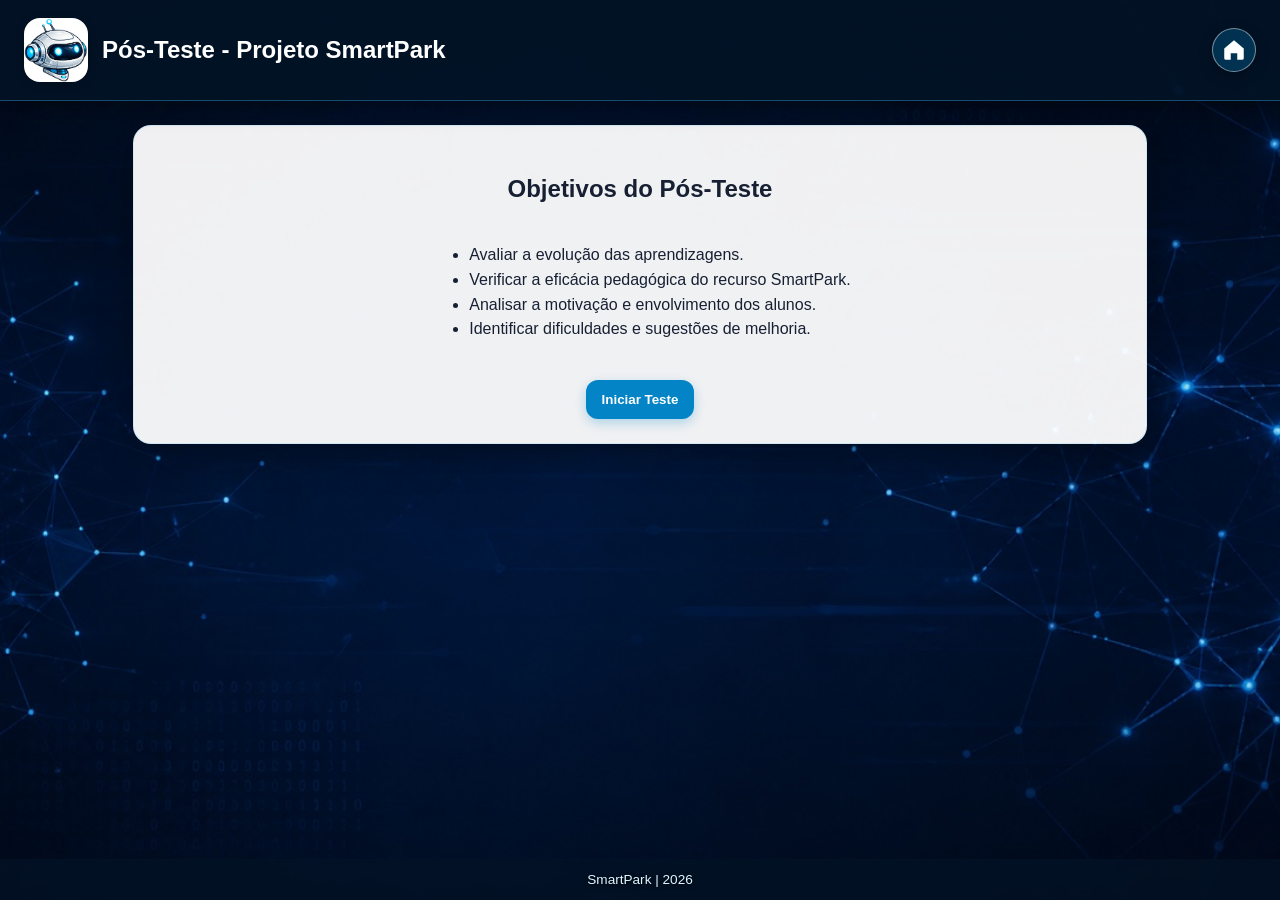
==== pos_teste.html @ d2150ddf "Add files via upload" ====
<!doctype html>
<html lang="pt-PT">
<head>
  <meta charset="utf-8">
  <meta name="viewport" content="width=device-width,initial-scale=1">
  <title>Pós-Teste - Projeto SmartPark</title>
  <link rel="stylesheet" href="style.css">
</head>
<body>
<header class="topbar"><img class="site-logo" src="assets/logo_robot.png" alt="Logótipo SmartPark"><h1>Pós-Teste - Projeto SmartPark</h1><a class="home-icon" href="index.html" aria-label="Início" title="Início"><svg viewBox="0 0 24 24" aria-hidden="true"><path d="M3 10.5 12 3l9 7.5v9a1.5 1.5 0 0 1-1.5 1.5H15v-6H9v6H4.5A1.5 1.5 0 0 1 3 19.5v-9z" fill="currentColor"/></svg></a></header>
<main class="wrap">
<section class="card start-box" id="intro-pos">
  <h2>Objetivos do Pós-Teste</h2>
  <ul class="objectives">
    <li>Avaliar a evolução das aprendizagens.</li>
    <li>Verificar a eficácia pedagógica do recurso SmartPark.</li>
    <li>Analisar a motivação e envolvimento dos alunos.</li>
    <li>Identificar dificuldades e sugestões de melhoria.</li>
  </ul>  <div class="start-actions"><button type="button" onclick="iniciarTeste()">Iniciar Teste</button></div>
</section>
<section id="teste-completo" class="test-container" hidden>
<section class="card start-box">
  <div class="student-id">
    <h3>Identificação do aluno</h3>
    <div class="student-grid">
      <label>Nome<input type="text" id="aluno_nome" name="aluno_nome" autocomplete="name"></label>
      <label>Idade<input type="number" id="aluno_idade" name="aluno_idade" min="10" max="18" inputmode="numeric"></label>
      <label>Ano
        <select id="aluno_ano" name="aluno_ano">
          <option value="">Seleciona</option>
          <option value="7.º ano">7.º ano</option>
          <option value="8.º ano">8.º ano</option>
          <option value="9.º ano">9.º ano</option>
        </select>
      </label>
      <label>Turma<input type="text" id="aluno_turma" name="aluno_turma"></label>
    </div>
  </div>
</section>
<section class="card textblock exercise-section"><h2>Exercício 1</h2><h3>Descargas no Porto</h3><p>Um porto de mercadorias tem vários barcos alinhados num canal de circulação, cada um transportando uma caixa numerada. Um único guindaste portuário é utilizado para descarregar as caixas.</p><p>O guindaste está instalado numa posição fixa junto ao cais. Para descarregar uma caixa, o barco que a transporta tem de ficar parado diretamente em frente ao guindaste.</p><p>As caixas têm de ser descarregadas por ordem crescente, a partir da caixa 1.</p><p>Os barcos só podem avançar num único sentido ao longo do canal. Como o canal forma um circuito fechado, os barcos podem dar a volta ao porto e regressar novamente ao cais, para que outras caixas possam ser descarregadas pelo guindaste.</p><h3>Exemplo: descargas no porto</h3><p>Sequência dos barcos: 4 - 1 - 3 - 2</p><img class="docimg ill" src="assets/exercicio_1_exemplo.png" alt="Imagem do exemplo do exercício 1"><p>No exemplo acima, as caixas têm de ser descarregadas na sequência 1, 2, 3, 4.</p><p>Na primeira volta de descarga, o guindaste ignora o barco com a caixa 4, descarrega a caixa 1, ignora o barco com a caixa 3 e descarrega a caixa 2.</p><p>Na segunda volta, ignora novamente o barco com a caixa 4 e descarrega a caixa 3.</p><p>Os barcos têm de dar ainda uma terceira volta para que o guindaste possa descarregar a última caixa, a caixa 4.</p><img class="docimg ill" src="assets/exercicio_1.png" alt="Imagem ilustrativa do teste 1"><div class="question" data-q="t1_q1"><h3>Pergunta</h3><p>Quantas voltas serão necessárias para descarregar todas as caixas dos barcos seguintes?</p><p><strong>Sequência:</strong> 10 - 3 - 9 - 7 - 1 - 6 - 2 - 8 - 5 - 4</p><div class="options"><label class="option"><input type="radio" name="t1_q1" value="A"> (A) 4</label><label class="option"><input type="radio" name="t1_q1" value="B"> (B) 5</label><label class="option"><input type="radio" name="t1_q1" value="C"> (C) 6</label><label class="option"><input type="radio" name="t1_q1" value="D"> (D) 5</label><label class="option"><input type="radio" name="t1_q1" value="E"> (E) 8</label><label class="option"><input type="radio" name="t1_q1" value="F"> (F) 7</label><label class="option"><input type="radio" name="t1_q1" value="G"> (G) 10</label></div></div></section>
<section class="card textblock exercise-section"><h2>Exercício 2</h2><h3>Os Gabinetes do Clube de Robótica</h3><p>Na escola existe um Clube de Robótica com vários gabinetes numerados. Alguns gabinetes estão ligados por corredores.</p><p>Dizemos que duas pessoas são vizinhas de gabinete quando existe um corredor direto entre os gabinetes onde trabalham.</p><h3>Informação disponível</h3><ul><li>A Ana tem exatamente 1 vizinho de gabinete.</li><li>A Ana é vizinha do Bruno.</li><li>O Bruno trabalha num gabinete com 3 vizinhos.</li><li>A Carla trabalha num gabinete com 1 vizinho.</li><li>O Diogo trabalha num gabinete que não está ligado ao gabinete da Ana.</li></ul><p><strong>Observa o mapa dos gabinetes:</strong></p><img class="docimg ill" src="assets/exercicio_2.png" alt="Imagem ilustrativa do teste 2"><p class="small">Um corredor direto = um vizinho.</p><div class="question" data-q="t2_q1"><h3>1. Quem pode ser vizinho da Ana, sabendo que ela só tem 1 vizinho?</h3><div class="options"><label class="option"><input type="radio" name="t2_q1" value="A"> (A) Carla</label><label class="option"><input type="radio" name="t2_q1" value="B"> (B) Bruno</label><label class="option"><input type="radio" name="t2_q1" value="C"> (C) Carla e Bruno</label><label class="option"><input type="radio" name="t2_q1" value="D"> (D) Diogo</label></div></div><div class="question" data-q="t2_q2"><h3>2. Se uma pessoa trabalha num gabinete com 3 corredores ligados, quantos vizinhos de gabinete tem essa pessoa?</h3><div class="options"><label class="option"><input type="radio" name="t2_q2" value="A"> (A) 1</label><label class="option"><input type="radio" name="t2_q2" value="B"> (B) 2</label><label class="option"><input type="radio" name="t2_q2" value="C"> (C) 3</label><label class="option"><input type="radio" name="t2_q2" value="D"> (D) 4</label></div></div><div class="question" data-q="t2_q3"><h3>3. Qual é o gabinete onde pode trabalhar o Bruno?</h3><div class="options"><label class="option"><input type="radio" name="t2_q3" value="A"> (A) Gabinete 3</label><label class="option"><input type="radio" name="t2_q3" value="B"> (B) Gabinete 2</label><label class="option"><input type="radio" name="t2_q3" value="C"> (C) Gabinete 1</label><label class="option"><input type="radio" name="t2_q3" value="D"> (D) Gabinete 6</label></div></div><div class="question" data-q="t2_q4"><h3>4. Que gabinetes têm exatamente 1 vizinho?</h3><div class="options"><label class="option"><input type="radio" name="t2_q4" value="A"> (A) Apenas o gabinete 3</label><label class="option"><input type="radio" name="t2_q4" value="B"> (B) Gabinetes 1, 2, 4, 5 e 6</label><label class="option"><input type="radio" name="t2_q4" value="C"> (C) Gabinetes 1 e 3</label><label class="option"><input type="radio" name="t2_q4" value="D"> (D) Gabinetes 2, 3 e 4</label></div></div></section>
<section class="card textblock exercise-section"><h2>Exercício 3</h2><h3>A Mensagem do Arquivo Digital</h3><p>Durante a preparação de uma exposição sobre a história da informática, uma turma encontrou uma pasta antiga guardada no servidor da escola. Dentro dessa pasta havia uma tabela de códigos usada para esconder pequenas mensagens.</p><p>Depois de observar a tabela, os alunos perceberam que cada letra é obtida combinando dois elementos: o símbolo da linha e o símbolo da coluna correspondente.</p><p>Por exemplo, se uma letra estiver na linha verde e na coluna III, o símbolo codificado junta esses dois sinais.</p><h3>Código de arquivo digital</h3><img class="docimg ill" src="assets/exercicio_3.png" alt="Imagem ilustrativa do teste 3"><h3>Como funciona?</h3><p>Cada símbolo codificado junta uma forma da linha com um sinal da coluna correspondente.</p><img class="docimg ill small-ill" src="assets/exercicio_3_como_funciona.png" alt="Imagem explicativa do funcionamento do código"><h3>Mensagem encontrada no arquivo</h3><img class="docimg ill" src="assets/exercicio_3_mensagem.png" alt="Mensagem codificada encontrada no arquivo"><div class="question" data-q="t3_q1"><h3>Pergunta</h3><p>Qual é a mensagem que está escondida no arquivo digital?</p><div class="options"><label class="option"><input type="radio" name="t3_q1" value="A"> (A) ALGORITMO</label><label class="option"><input type="radio" name="t3_q1" value="B"> (B) CODIFICAR</label><label class="option"><input type="radio" name="t3_q1" value="C"> (C) PROGRAMAS</label><label class="option"><input type="radio" name="t3_q1" value="D"> (D) SEGURANCA</label></div></div></section>
<section class="card textblock exercise-section"><h2>Exercício 4</h2><h3>Cartões e Envelopes</h3><p>A Inês trabalha na secretaria de uma escola, onde prepara cartas para enviar aos encarregados de educação. À sua frente passa um tapete rolante com cartões de identificação e envelopes vazios.</p><p>A descrição do trabalho da Inês é a seguinte:</p><ul><li>Retira cada objeto do tapete, um de cada vez, da esquerda para a direita.</li><li>Quando retira um cartão, coloca-o numa caixa ao seu lado.</li><li>Quando retira um envelope, pega num cartão da caixa, coloca-o dentro do envelope e põe a carta pronta numa bandeja.</li></ul><p><strong>Processar da esquerda para a direita.</strong></p><img class="docimg ill" src="assets/exercicio_4.png" alt="Imagem ilustrativa do teste 4"><h3>Podem acontecer dois problemas:</h3><ol><li>Se aparecer um envelope e não houver nenhum cartão disponível na caixa, a carta não pode ser preparada.</li><li>Se o tapete acabar e ainda sobrarem cartões na caixa, ficaram cartões sem envelope.</li></ol><div class="question" data-q="t4_q1"><h3>Pergunta</h3><p>Qual das seguintes sequências de cartões e envelopes, quando processada da esquerda para a direita, não causa problemas à Inês?</p><div class="options image-options ex4-options"><label class="option"><input type="radio" name="t4_q1" value="A"> <span>(A)</span><img src="assets/exercicio_4_A.png" alt="Opção A"></label><label class="option"><input type="radio" name="t4_q1" value="B"> <span>(B)</span><img src="assets/exercicio_4_B.png" alt="Opção B"></label><label class="option"><input type="radio" name="t4_q1" value="C"> <span>(C)</span><img src="assets/exercicio_4_C.png" alt="Opção C"></label><label class="option"><input type="radio" name="t4_q1" value="D"> <span>(D)</span><img src="assets/exercicio_4_D.png" alt="Opção D"></label></div></div></section>
<section class="card textblock exercise-section"><h2>Exercício 5</h2><h3>O Percurso do Robô</h3><p>O Luís está a testar um pequeno robô num laboratório de programação. O robô começa na primeira casa, assinalada a verde. Em cada casa, o robô segue sempre a mesma regra:</p><ul><li>conta o número de setas desenhadas nessa casa.</li><li>avança esse número de casas na direção indicada pelas setas.</li><li>repete o processo a partir da nova casa onde parar.</li></ul><p>Uma das casas do percurso está vazia. O Luís precisa de escolher que setas deve desenhar nessa casa para que o robô consiga chegar à casa final.</p><img class="docimg ill" src="assets/exercicio_5.png" alt="Imagem ilustrativa do teste 5"><div class="question" data-q="t5_q1"><h3>Pergunta</h3><p>O que é que a Inês precisa de desenhar na casa vazia para o robô conseguir chegar ao fim?</p><div class="options image-options small-choice"><label class="option"><input type="radio" name="t5_q1" value="A"> (A)<img src="assets/exercicio_5_A.png" alt="Opção A do exercício 5"></label><label class="option"><input type="radio" name="t5_q1" value="B"> (B)<img src="assets/exercicio_5_B.png" alt="Opção B do exercício 5"></label><label class="option"><input type="radio" name="t5_q1" value="C"> (C)<img src="assets/exercicio_5_C.png" alt="Opção C do exercício 5"></label><label class="option"><input type="radio" name="t5_q1" value="D"> (D)<img src="assets/exercicio_5_D.png" alt="Opção D do exercício 5"></label></div></div></section>
<section class="card textblock exercise-section"><h2>Exercício 6</h2><h3>Entregas no Festival</h3><p>Num festival de tecnologia, há 10 pequenos robôs de entrega na estação A.</p><p>Todos precisam de levar encomendas até à estação F, onde fica o ponto de recolha.</p><p>As estações estão ligadas por corredores estreitos. Em cada corredor só pode passar um robô de cada vez.</p><p>Cada robô demora 1 minuto a deslocar-se de uma estação para outra.</p><p><strong>Observa o mapa:</strong></p><img class="docimg ill" src="assets/exercicio_6.png" alt="Imagem ilustrativa do teste 6"><h3>Informação do mapa:</h3><table><tr><td>A está ligada a B por 3 corredores.</td><td>B está ligada a C por 1 corredor.</td></tr><tr><td>A está ligada a C por 3 corredores.</td><td>C está ligada a F por 2 corredores.</td></tr><tr><td>A está ligada a D por 2 corredores.</td><td>D está ligada a E por 1 corredor.</td></tr><tr><td>B está ligada a F por 1 corredor.</td><td>E está ligada a F por 1 corredor.</td></tr></table><div class="question" data-q="t6_q1"><h3>Pergunta</h3><p>Qual é o número máximo de robôs que consegue chegar à estação F ao fim de 3 minutos?</p><p><input class="inputline" type="number" name="t6_q1" min="0" max="10"> robôs</p></div></section>
<section class="card textblock exercise-section"><h2>Exercício 7</h2><h3>RoboLiga</h3><p>Hoje é o torneio anual de RoboLiga. Dezasseis mini-robôs chegaram para competir em quatro rondas, com o objetivo de determinar a classificação geral do 1.º ao 16.º lugar.</p><p>Todos os mini-robôs competem juntos na ronda 1. Depois de cada ronda, os concorrentes separam-se: os que vencem seguem a seta da esquerda para a ronda seguinte da competição, enquanto os que perdem seguem a seta da direita para a ronda seguinte ou para a classificação final.</p><p>Por exemplo, um mini-robô que vença nas rondas 1 e 2, mas perca nas rondas 3 e 4, fica classificado em 4.º lugar.</p><img class="docimg ill" src="assets/exercicio_7.png" alt="Imagem ilustrativa do teste 7"><div class="question" data-q="t7_q1"><h3>Pergunta</h3><p>O Tomás programou um dos mini-robôs da RoboLiga. Esse robô perdeu exatamente uma única ronda e venceu as outras três. Em qual dos seguintes lugares ele não pode ter ficado?</p><div class="options"><label class="option"><input type="radio" name="t7_q1" value="A"> (A) 2.º</label><label class="option"><input type="radio" name="t7_q1" value="B"> (B) 3.º</label><label class="option"><input type="radio" name="t7_q1" value="C"> (C) 5.º</label><label class="option"><input type="radio" name="t7_q1" value="D"> (D) 7.º</label><label class="option"><input type="radio" name="t7_q1" value="E"> (E) 9.º</label></div></div></section>
  <section class="card final-actions">
    <div class="nav">
      <button type="button" onclick="enviarResultados()">Enviar</button>
      <button type="button" class="secondary" onclick="imprimir()">Guardar em PDF</button>
    </div>
    <div id="resultado" class="result"></div>
  </section>
</section>

</main>
<div class="footer">SmartPark | 2026</div>
<script src="script_v36.js?v=36"></script>
</body>
</html>
---- style.css ----
*{box-sizing:border-box}body{margin:0;font-family:Arial,Helvetica,sans-serif;background:#eef5f7;color:#1f2933;line-height:1.55}.topbar{background:#0f766e;color:white;padding:18px 24px;box-shadow:0 2px 8px #0002}.topbar h1{margin:0;font-size:1.5rem}.wrap{max-width:1050px;margin:24px auto;padding:0 18px}.card{background:white;border-radius:18px;padding:24px;margin-bottom:18px;box-shadow:0 8px 24px #0001}.menu{display:grid;grid-template-columns:repeat(auto-fit,minmax(190px,1fr));gap:12px}.btn,a.btn,button{display:inline-block;border:0;border-radius:12px;background:#0f766e;color:white;padding:12px 16px;text-decoration:none;font-weight:700;cursor:pointer}button.secondary,a.secondary{background:#475569}.btn:hover,button:hover{filter:brightness(.95)}.nav{display:flex;gap:10px;flex-wrap:wrap;margin-top:18px}.question{border:1px solid #d8e2e7;border-radius:14px;padding:16px;margin-top:18px}.options{display:grid;gap:10px;margin-top:10px}.option{display:flex;align-items:center;gap:8px;background:#f8fafc;border:1px solid #e2e8f0;border-radius:10px;padding:10px}.option img{max-height:74px;vertical-align:middle}.docimg{width:100%;max-width:760px;display:block;margin:18px auto;border:1px solid #e5e7eb;border-radius:14px;background:#fff}.small{font-size:.92rem;color:#475569}.result{font-size:1.15rem;font-weight:700;margin-top:14px}.ok{color:#15803d}.bad{color:#b91c1c}.missing{outline:3px solid #f59e0b;background:#fff7ed}.footer{font-size:.85rem;text-align:center;color:#64748b;margin:30px}.textblock p{margin:.65rem 0}.textblock ul{margin-top:.4rem}.inputline{padding:10px;border:1px solid #cbd5e1;border-radius:10px;min-width:120px}.badge{display:inline-block;background:#e0f2fe;border:1px solid #bae6fd;border-radius:999px;padding:4px 10px;font-size:.85rem;color:#075985}table{border-collapse:collapse;width:100%;margin:12px 0}td,th{border:1px solid #cbd5e1;padding:8px;text-align:left}.progress{height:12px;background:#e2e8f0;border-radius:999px;overflow:hidden}.bar{height:12px;background:#0f766e;width:0} @media print{.topbar,.nav,button,.footer{display:none}.card{box-shadow:none;border:0}.docimg{max-width:100%}body{background:white}}

.docimg.ill{max-height:430px;object-fit:contain;background:#fff;border:1px solid #dfe6ee;border-radius:16px;padding:10px}.final-actions{margin-top:28px;padding:22px;border:2px solid #2b6cb0;border-radius:18px;background:#eef6ff}.right{border-color:#28a745}.wrong{border-color:#dc3545}@media print{.nav,.topbar,.footer{display:none}.card{box-shadow:none;border:0}.final-actions{border:0}}

.topbar{display:flex;align-items:center;gap:14px}
.site-logo{width:64px;height:64px;object-fit:cover;border-radius:16px;background:#fff;box-shadow:0 2px 10px #0003}
.start-box{text-align:center}
.start-box .btn{min-width:220px;text-align:center;font-size:1.1rem}
.docimg.ill{max-height:none;object-fit:contain;background:#fff;border:1px solid #dfe6ee;border-radius:16px;padding:8px}
.choice-img{max-width:820px}
@media (max-width:640px){.site-logo{width:52px;height:52px}.topbar h1{font-size:1.15rem}}

.image-options{grid-template-columns:repeat(auto-fit,minmax(220px,1fr));align-items:stretch}
.image-options .option{display:flex;align-items:center;gap:10px;justify-content:flex-start}
.image-options .option img{max-width:170px;width:100%;height:auto;display:block}
.small-choice .option img{max-width:90px}
.small-ill{max-width:360px}

.dual-buttons{display:flex;gap:16px;justify-content:center;flex-wrap:wrap;margin-top:24px}.dual-buttons .btn{min-width:180px;text-align:center}.objectives{display:inline-block;text-align:left}.disabled{opacity:.55;pointer-events:none;cursor:not-allowed}


/* Atualização v6 */
body{
  background:#031326 url("assets/background.jpeg") center center / cover fixed no-repeat;
  color:#eaf6ff;
}
.topbar{
  background:rgba(3,19,38,.86);
  border-bottom:1px solid rgba(56,189,248,.35);
  box-shadow:0 4px 22px rgba(0,0,0,.45);
}
.card{
  background:rgba(255,255,255,.94);
  color:#172033;
  box-shadow:0 12px 34px rgba(0,0,0,.35);
  border:1px solid rgba(125,211,252,.28);
}
.btn,a.btn,button{
  background:#0284c7;
  color:#fff;
  text-align:center;
  box-shadow:0 4px 12px rgba(2,132,199,.28);
}
button.secondary,a.secondary{
  background:#0f2f4f;
  border:1px solid rgba(125,211,252,.45);
}
.footer{color:#dff6ff;text-shadow:0 1px 4px rgba(0,0,0,.8)}
.start-actions{margin-top:22px;text-align:center}.start-actions .btn{min-width:220px;text-align:center}
.ex4-options .option{background:#fff}.ex4-options .option img{max-width:220px;width:100%;height:auto;object-fit:contain}
@media print{body{background:white;color:#111}.card{background:white;color:#111}.footer{display:none}}

/* Exercício 4 - respostas em quatro linhas */
.ex4-options{
  grid-template-columns:1fr !important;
}
.ex4-options .option{
  width:100%;
  justify-content:flex-start;
}
.ex4-options .option img{
  max-width:360px;
}


/* Correção visual - escala 0 a 10 */
.correct-answer{
  background:#dcfce7 !important;
  border-color:#16a34a !important;
  color:#14532d !important;
}
.wrong-answer{
  background:#fee2e2 !important;
  border-color:#dc2626 !important;
  color:#7f1d1d !important;
}
.answer-feedback{
  margin-top:12px;
  padding:10px 12px;
  border-radius:10px;
  background:#f8fafc;
  border:1px solid #dbeafe;
}
.answer-feedback.ok{
  background:#dcfce7;
  color:#14532d;
  border-color:#16a34a;
}
.answer-feedback.bad{
  background:#fee2e2;
  color:#7f1d1d;
  border-color:#dc2626;
}
.question.right{
  border-color:#16a34a;
}
.question.wrong{
  border-color:#dc2626;
}


/* Página única v11 */
.test-container[hidden]{display:none}
@media print{
  #teste-completo{display:block !important;}
  .final-actions .nav{display:none !important;}
  .answer-feedback{break-inside:avoid;}
}


/* v13 - ícone Home e identificação do aluno */
.topbar{position:relative;padding-right:86px;}
.home-icon{
  position:absolute;
  right:24px;
  top:50%;
  transform:translateY(-50%);
  width:44px;
  height:44px;
  display:flex;
  align-items:center;
  justify-content:center;
  color:#fff;
  background:rgba(2,132,199,.28);
  border:1px solid rgba(255,255,255,.45);
  border-radius:999px;
  text-decoration:none;
  box-shadow:0 4px 14px rgba(0,0,0,.28);
}
.home-icon svg{width:26px;height:26px;display:block;}
.home-icon:hover{background:rgba(56,189,248,.42);filter:none;}
.student-id{margin:22px auto 4px;max-width:1040px;text-align:left;background:#f8fafc;border:1px solid #dbeafe;border-radius:16px;padding:18px;}
.student-id h3{margin-top:0;text-align:center;color:#0f2f4f;}
.student-grid{display:grid;grid-template-columns:3fr 1.2fr 1.2fr;gap:16px;}
.student-grid label{font-weight:700;color:#172033;display:flex;flex-direction:column;gap:6px;}
.student-grid input,.student-grid select{padding:11px 12px;border:1px solid #cbd5e1;border-radius:10px;font-size:1rem;background:#fff;}
.student-summary{font-weight:700;}
.student-summary p{margin:.25rem 0;}
@media(max-width:700px){.student-grid{grid-template-columns:1fr}.topbar{padding-right:72px}.home-icon{right:16px;width:40px;height:40px}}
@media print{.home-icon{display:none!important}.student-id input,.student-id select{border:0;border-bottom:1px solid #111;border-radius:0}.student-summary{display:block!important}}


/* v19 - sem feedback de correção visível e rodapé fixo */
body{
  min-height:100vh;
  padding-bottom:64px;
}
.footer{
  position:fixed;
  left:0;
  right:0;
  bottom:0;
  z-index:1000;
  margin:0;
  padding:10px 12px;
  background:rgba(3,19,38,.78);
  color:#dff6ff;
  text-align:center;
  backdrop-filter:blur(6px);
}
.correct-answer, .wrong-answer, .question.right, .question.wrong, .missing{
  background:inherit !important;
  border-color:#d8e2e7 !important;
  color:inherit !important;
  outline:none !important;
}
.answer-feedback{display:none !important;}
@media print{
  body{padding-bottom:0;}
  .footer{display:none !important;}
}

/* v23 - identificação do aluno numa só linha */
.student-id{
  max-width:1120px;
}
.student-grid{
  grid-template-columns:minmax(280px, 1fr) 90px 120px 120px !important;
  gap:12px;
  align-items:end;
}
.student-grid input,
.student-grid select{
  width:100%;
}
.student-grid label:nth-child(2),
.student-grid label:nth-child(3),
.student-grid label:nth-child(4){
  min-width:0;
}
@media(max-width:760px){
  .student-grid{
    grid-template-columns:1fr !important;
  }
}
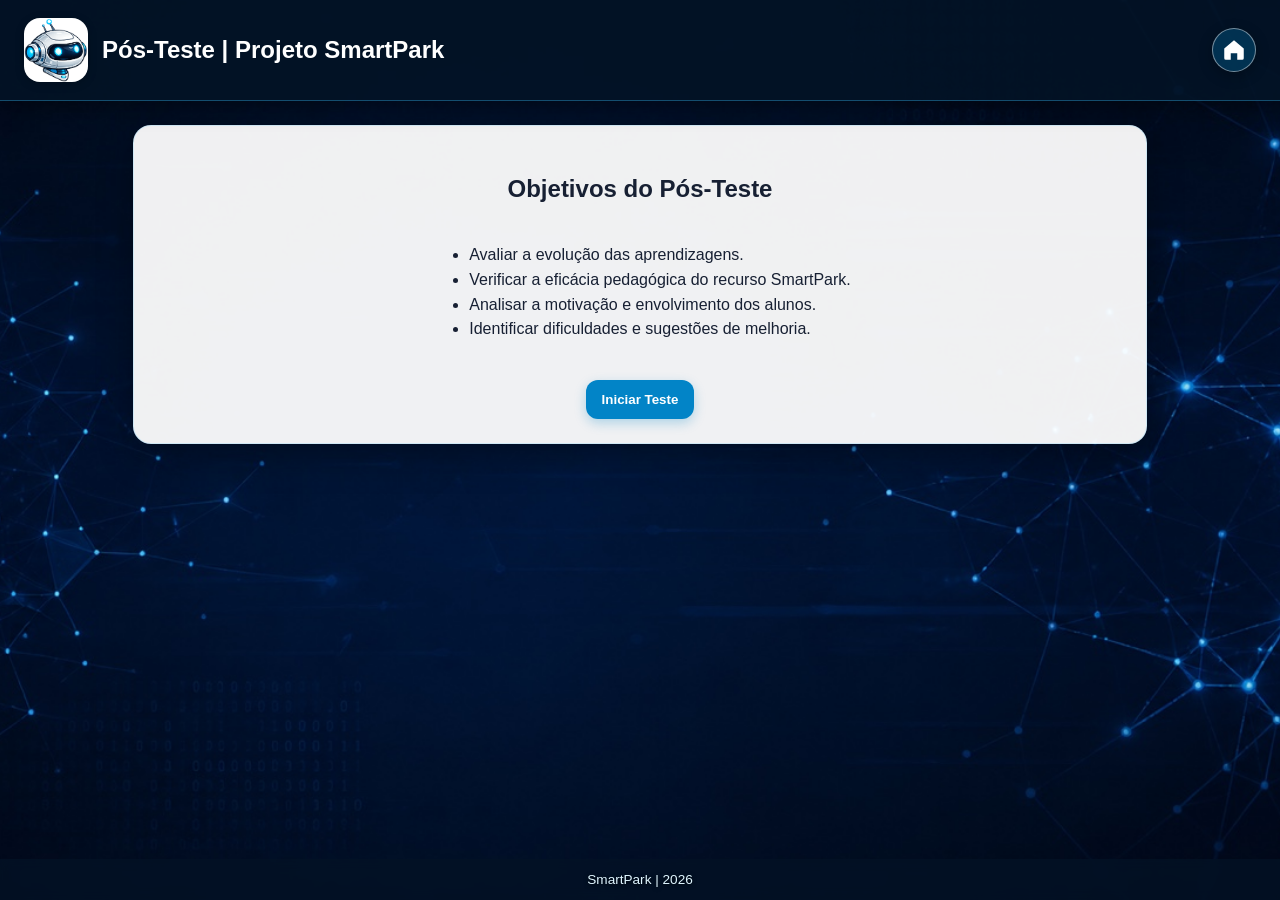
==== commit 90f114b3: "Add files via upload" ====
--- a/pos_teste.html
+++ b/pos_teste.html
@@ -3,11 +3,11 @@
 <head>
   <meta charset="utf-8">
   <meta name="viewport" content="width=device-width,initial-scale=1">
-  <title>Pós-Teste - Projeto SmartPark</title>
+  <title>Pós-Teste | Projeto SmartPark</title>
   <link rel="stylesheet" href="style.css">
 </head>
-<body>
-<header class="topbar"><img class="site-logo" src="assets/logo_robot.png" alt="Logótipo SmartPark"><h1>Pós-Teste - Projeto SmartPark</h1><a class="home-icon" href="index.html" aria-label="Início" title="Início"><svg viewBox="0 0 24 24" aria-hidden="true"><path d="M3 10.5 12 3l9 7.5v9a1.5 1.5 0 0 1-1.5 1.5H15v-6H9v6H4.5A1.5 1.5 0 0 1 3 19.5v-9z" fill="currentColor"/></svg></a></header>
+<body data-test="pos">
+<header class="topbar"><img class="site-logo" src="assets/logo_robot.png" alt="Logótipo SmartPark"><h1>Pós-Teste | Projeto SmartPark</h1><a class="home-icon" href="index.html" aria-label="Início" title="Início"><svg viewBox="0 0 24 24" aria-hidden="true"><path d="M3 10.5 12 3l9 7.5v9a1.5 1.5 0 0 1-1.5 1.5H15v-6H9v6H4.5A1.5 1.5 0 0 1 3 19.5v-9z" fill="currentColor"/></svg></a></header>
 <main class="wrap">
 <section class="card start-box" id="intro-pos">
   <h2>Objetivos do Pós-Teste</h2>
@@ -37,6 +37,11 @@
     </div>
   </div>
 </section>
+<section class="card textblock instructions-box">
+  <h3>Instruções:</h3>
+  <p>Lê atentamente cada exercício e responde de acordo com a informação apresentada.</p>
+  <p>Em cada um dos exercícios, apenas uma resposta está correta.</p>
+</section>
 <section class="card textblock exercise-section"><h2>Exercício 1</h2><h3>Descargas no Porto</h3><p>Um porto de mercadorias tem vários barcos alinhados num canal de circulação, cada um transportando uma caixa numerada. Um único guindaste portuário é utilizado para descarregar as caixas.</p><p>O guindaste está instalado numa posição fixa junto ao cais. Para descarregar uma caixa, o barco que a transporta tem de ficar parado diretamente em frente ao guindaste.</p><p>As caixas têm de ser descarregadas por ordem crescente, a partir da caixa 1.</p><p>Os barcos só podem avançar num único sentido ao longo do canal. Como o canal forma um circuito fechado, os barcos podem dar a volta ao porto e regressar novamente ao cais, para que outras caixas possam ser descarregadas pelo guindaste.</p><h3>Exemplo: descargas no porto</h3><p>Sequência dos barcos: 4 - 1 - 3 - 2</p><img class="docimg ill" src="assets/exercicio_1_exemplo.png" alt="Imagem do exemplo do exercício 1"><p>No exemplo acima, as caixas têm de ser descarregadas na sequência 1, 2, 3, 4.</p><p>Na primeira volta de descarga, o guindaste ignora o barco com a caixa 4, descarrega a caixa 1, ignora o barco com a caixa 3 e descarrega a caixa 2.</p><p>Na segunda volta, ignora novamente o barco com a caixa 4 e descarrega a caixa 3.</p><p>Os barcos têm de dar ainda uma terceira volta para que o guindaste possa descarregar a última caixa, a caixa 4.</p><img class="docimg ill" src="assets/exercicio_1.png" alt="Imagem ilustrativa do teste 1"><div class="question" data-q="t1_q1"><h3>Pergunta</h3><p>Quantas voltas serão necessárias para descarregar todas as caixas dos barcos seguintes?</p><p><strong>Sequência:</strong> 10 - 3 - 9 - 7 - 1 - 6 - 2 - 8 - 5 - 4</p><div class="options"><label class="option"><input type="radio" name="t1_q1" value="A"> (A) 4</label><label class="option"><input type="radio" name="t1_q1" value="B"> (B) 5</label><label class="option"><input type="radio" name="t1_q1" value="C"> (C) 6</label><label class="option"><input type="radio" name="t1_q1" value="D"> (D) 5</label><label class="option"><input type="radio" name="t1_q1" value="E"> (E) 8</label><label class="option"><input type="radio" name="t1_q1" value="F"> (F) 7</label><label class="option"><input type="radio" name="t1_q1" value="G"> (G) 10</label></div></div></section>
 <section class="card textblock exercise-section"><h2>Exercício 2</h2><h3>Os Gabinetes do Clube de Robótica</h3><p>Na escola existe um Clube de Robótica com vários gabinetes numerados. Alguns gabinetes estão ligados por corredores.</p><p>Dizemos que duas pessoas são vizinhas de gabinete quando existe um corredor direto entre os gabinetes onde trabalham.</p><h3>Informação disponível</h3><ul><li>A Ana tem exatamente 1 vizinho de gabinete.</li><li>A Ana é vizinha do Bruno.</li><li>O Bruno trabalha num gabinete com 3 vizinhos.</li><li>A Carla trabalha num gabinete com 1 vizinho.</li><li>O Diogo trabalha num gabinete que não está ligado ao gabinete da Ana.</li></ul><p><strong>Observa o mapa dos gabinetes:</strong></p><img class="docimg ill" src="assets/exercicio_2.png" alt="Imagem ilustrativa do teste 2"><p class="small">Um corredor direto = um vizinho.</p><div class="question" data-q="t2_q1"><h3>1. Quem pode ser vizinho da Ana, sabendo que ela só tem 1 vizinho?</h3><div class="options"><label class="option"><input type="radio" name="t2_q1" value="A"> (A) Carla</label><label class="option"><input type="radio" name="t2_q1" value="B"> (B) Bruno</label><label class="option"><input type="radio" name="t2_q1" value="C"> (C) Carla e Bruno</label><label class="option"><input type="radio" name="t2_q1" value="D"> (D) Diogo</label></div></div><div class="question" data-q="t2_q2"><h3>2. Se uma pessoa trabalha num gabinete com 3 corredores ligados, quantos vizinhos de gabinete tem essa pessoa?</h3><div class="options"><label class="option"><input type="radio" name="t2_q2" value="A"> (A) 1</label><label class="option"><input type="radio" name="t2_q2" value="B"> (B) 2</label><label class="option"><input type="radio" name="t2_q2" value="C"> (C) 3</label><label class="option"><input type="radio" name="t2_q2" value="D"> (D) 4</label></div></div><div class="question" data-q="t2_q3"><h3>3. Qual é o gabinete onde pode trabalhar o Bruno?</h3><div class="options"><label class="option"><input type="radio" name="t2_q3" value="A"> (A) Gabinete 3</label><label class="option"><input type="radio" name="t2_q3" value="B"> (B) Gabinete 2</label><label class="option"><input type="radio" name="t2_q3" value="C"> (C) Gabinete 1</label><label class="option"><input type="radio" name="t2_q3" value="D"> (D) Gabinete 6</label></div></div><div class="question" data-q="t2_q4"><h3>4. Que gabinetes têm exatamente 1 vizinho?</h3><div class="options"><label class="option"><input type="radio" name="t2_q4" value="A"> (A) Apenas o gabinete 3</label><label class="option"><input type="radio" name="t2_q4" value="B"> (B) Gabinetes 1, 2, 4, 5 e 6</label><label class="option"><input type="radio" name="t2_q4" value="C"> (C) Gabinetes 1 e 3</label><label class="option"><input type="radio" name="t2_q4" value="D"> (D) Gabinetes 2, 3 e 4</label></div></div></section>
 <section class="card textblock exercise-section"><h2>Exercício 3</h2><h3>A Mensagem do Arquivo Digital</h3><p>Durante a preparação de uma exposição sobre a história da informática, uma turma encontrou uma pasta antiga guardada no servidor da escola. Dentro dessa pasta havia uma tabela de códigos usada para esconder pequenas mensagens.</p><p>Depois de observar a tabela, os alunos perceberam que cada letra é obtida combinando dois elementos: o símbolo da linha e o símbolo da coluna correspondente.</p><p>Por exemplo, se uma letra estiver na linha verde e na coluna III, o símbolo codificado junta esses dois sinais.</p><h3>Código de arquivo digital</h3><img class="docimg ill" src="assets/exercicio_3.png" alt="Imagem ilustrativa do teste 3"><h3>Como funciona?</h3><p>Cada símbolo codificado junta uma forma da linha com um sinal da coluna correspondente.</p><img class="docimg ill small-ill" src="assets/exercicio_3_como_funciona.png" alt="Imagem explicativa do funcionamento do código"><h3>Mensagem encontrada no arquivo</h3><img class="docimg ill" src="assets/exercicio_3_mensagem.png" alt="Mensagem codificada encontrada no arquivo"><div class="question" data-q="t3_q1"><h3>Pergunta</h3><p>Qual é a mensagem que está escondida no arquivo digital?</p><div class="options"><label class="option"><input type="radio" name="t3_q1" value="A"> (A) ALGORITMO</label><label class="option"><input type="radio" name="t3_q1" value="B"> (B) CODIFICAR</label><label class="option"><input type="radio" name="t3_q1" value="C"> (C) PROGRAMAS</label><label class="option"><input type="radio" name="t3_q1" value="D"> (D) SEGURANCA</label></div></div></section>
@@ -55,6 +60,6 @@
 
 </main>
 <div class="footer">SmartPark | 2026</div>
-<script src="script_v36.js?v=36"></script>
+<script src="script_v46.js?v=46"></script>
 </body>
 </html>
--- a/style.css
+++ b/style.css
@@ -193,3 +193,43 @@
     grid-template-columns:1fr !important;
   }
 }
+
+
+.send-modal{
+  position:fixed;
+  inset:0;
+  background:rgba(15,23,42,.65);
+  display:flex;
+  align-items:center;
+  justify-content:center;
+  z-index:9999;
+  padding:20px;
+}
+.send-modal[hidden]{display:none !important;}
+.send-modal-card{
+  width:min(420px,92vw);
+  background:rgba(255,255,255,.96);
+  color:#102a43;
+  border-radius:22px;
+  padding:34px 28px;
+  text-align:center;
+  box-shadow:0 18px 45px rgba(0,0,0,.35);
+  border:1px solid rgba(255,255,255,.8);
+}
+.send-modal-card h2{
+  margin:0 0 22px;
+  font-size:1.8rem;
+}
+.send-modal-card button{
+  min-width:130px;
+}
+
+.instructions-box {
+  margin-top: 18px;
+}
+.instructions-box h3 {
+  margin-top: 0;
+}
+.instructions-box p {
+  margin: 8px 0;
+}
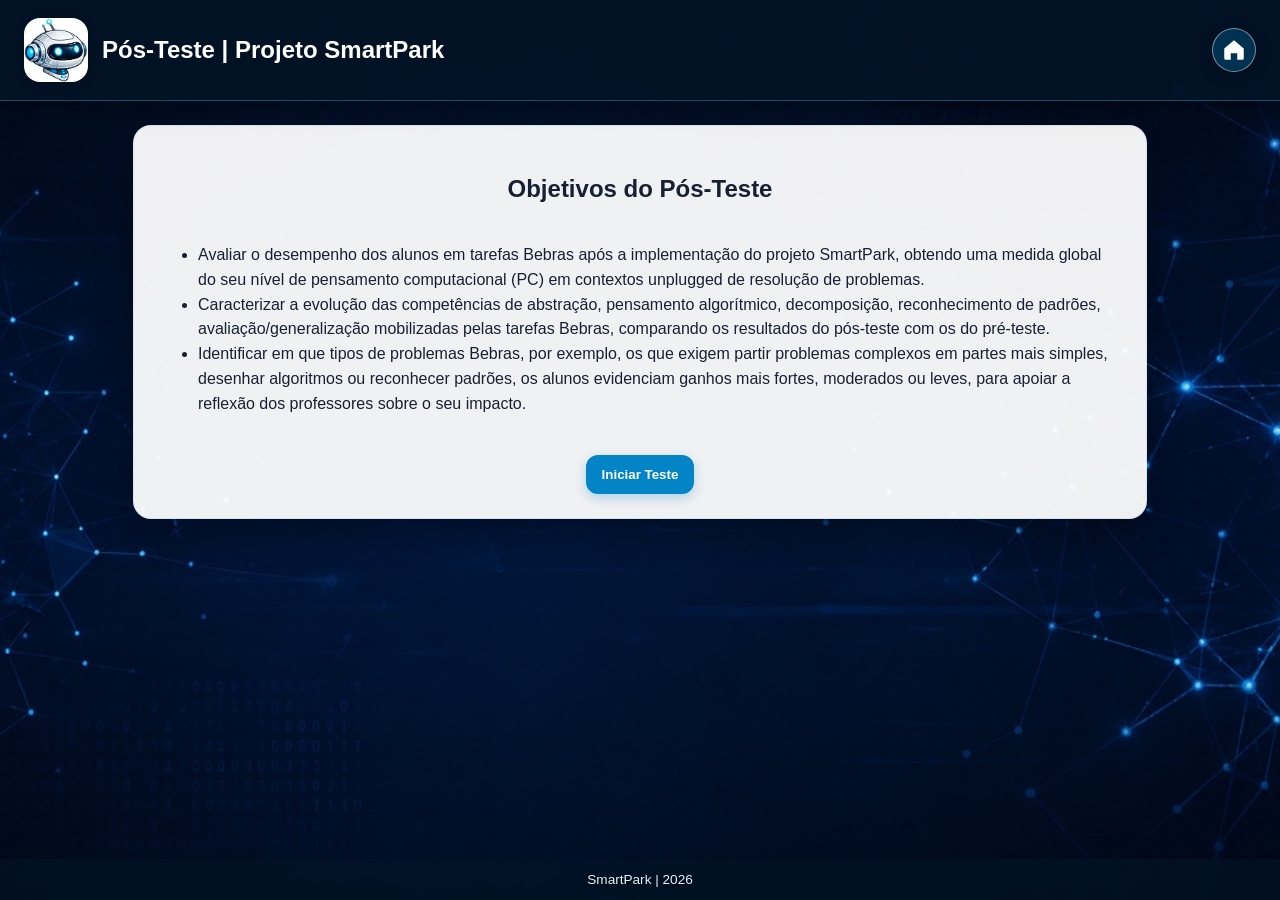
==== commit c7e7116c: "Add files via upload" ====
--- a/pos_teste.html
+++ b/pos_teste.html
@@ -12,11 +12,11 @@
 <section class="card start-box" id="intro-pos">
   <h2>Objetivos do Pós-Teste</h2>
   <ul class="objectives">
-    <li>Avaliar a evolução das aprendizagens.</li>
-    <li>Verificar a eficácia pedagógica do recurso SmartPark.</li>
-    <li>Analisar a motivação e envolvimento dos alunos.</li>
-    <li>Identificar dificuldades e sugestões de melhoria.</li>
-  </ul>  <div class="start-actions"><button type="button" onclick="iniciarTeste()">Iniciar Teste</button></div>
+    <li>Avaliar o desempenho dos alunos em tarefas Bebras após a implementação do projeto SmartPark, obtendo uma medida global do seu nível de pensamento computacional (PC) em contextos unplugged de resolução de problemas.</li>
+    <li>Caracterizar a evolução das competências de abstração, pensamento algorítmico, decomposição, reconhecimento de padrões, avaliação/generalização mobilizadas pelas tarefas Bebras, comparando os resultados do pós-teste com os do pré-teste.</li>
+    <li>Identificar em que tipos de problemas Bebras, por exemplo, os que exigem partir problemas complexos em partes mais simples, desenhar algoritmos ou reconhecer padrões, os alunos evidenciam ganhos mais fortes, moderados ou leves, para apoiar a reflexão dos professores sobre o seu impacto.</li>
+  </ul>
+  <div class="start-actions"><button type="button" onclick="iniciarTeste()">Iniciar Teste</button></div>
 </section>
 <section id="teste-completo" class="test-container" hidden>
 <section class="card start-box">
@@ -60,6 +60,6 @@
 
 </main>
 <div class="footer">SmartPark | 2026</div>
-<script src="script_v46.js?v=46"></script>
+<script src="script_v52.js?v=52"></script>
 </body>
 </html>
